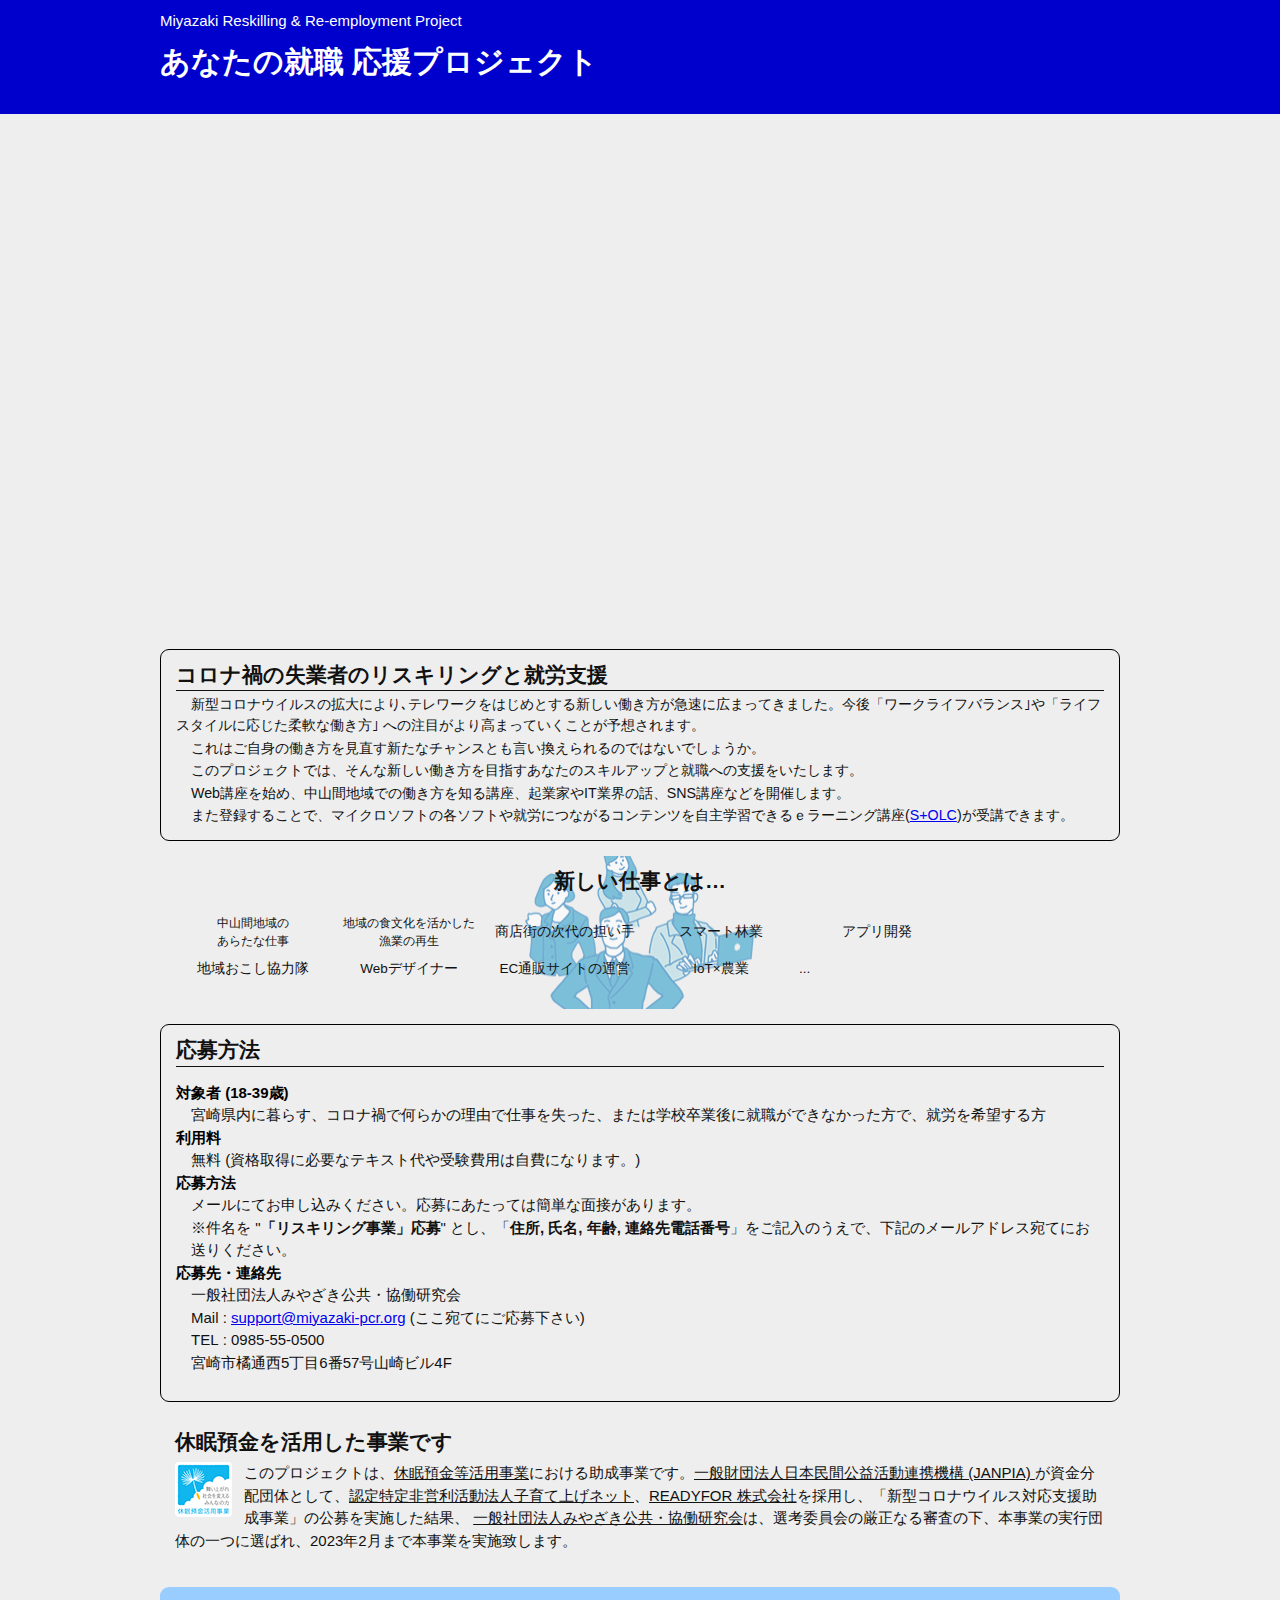
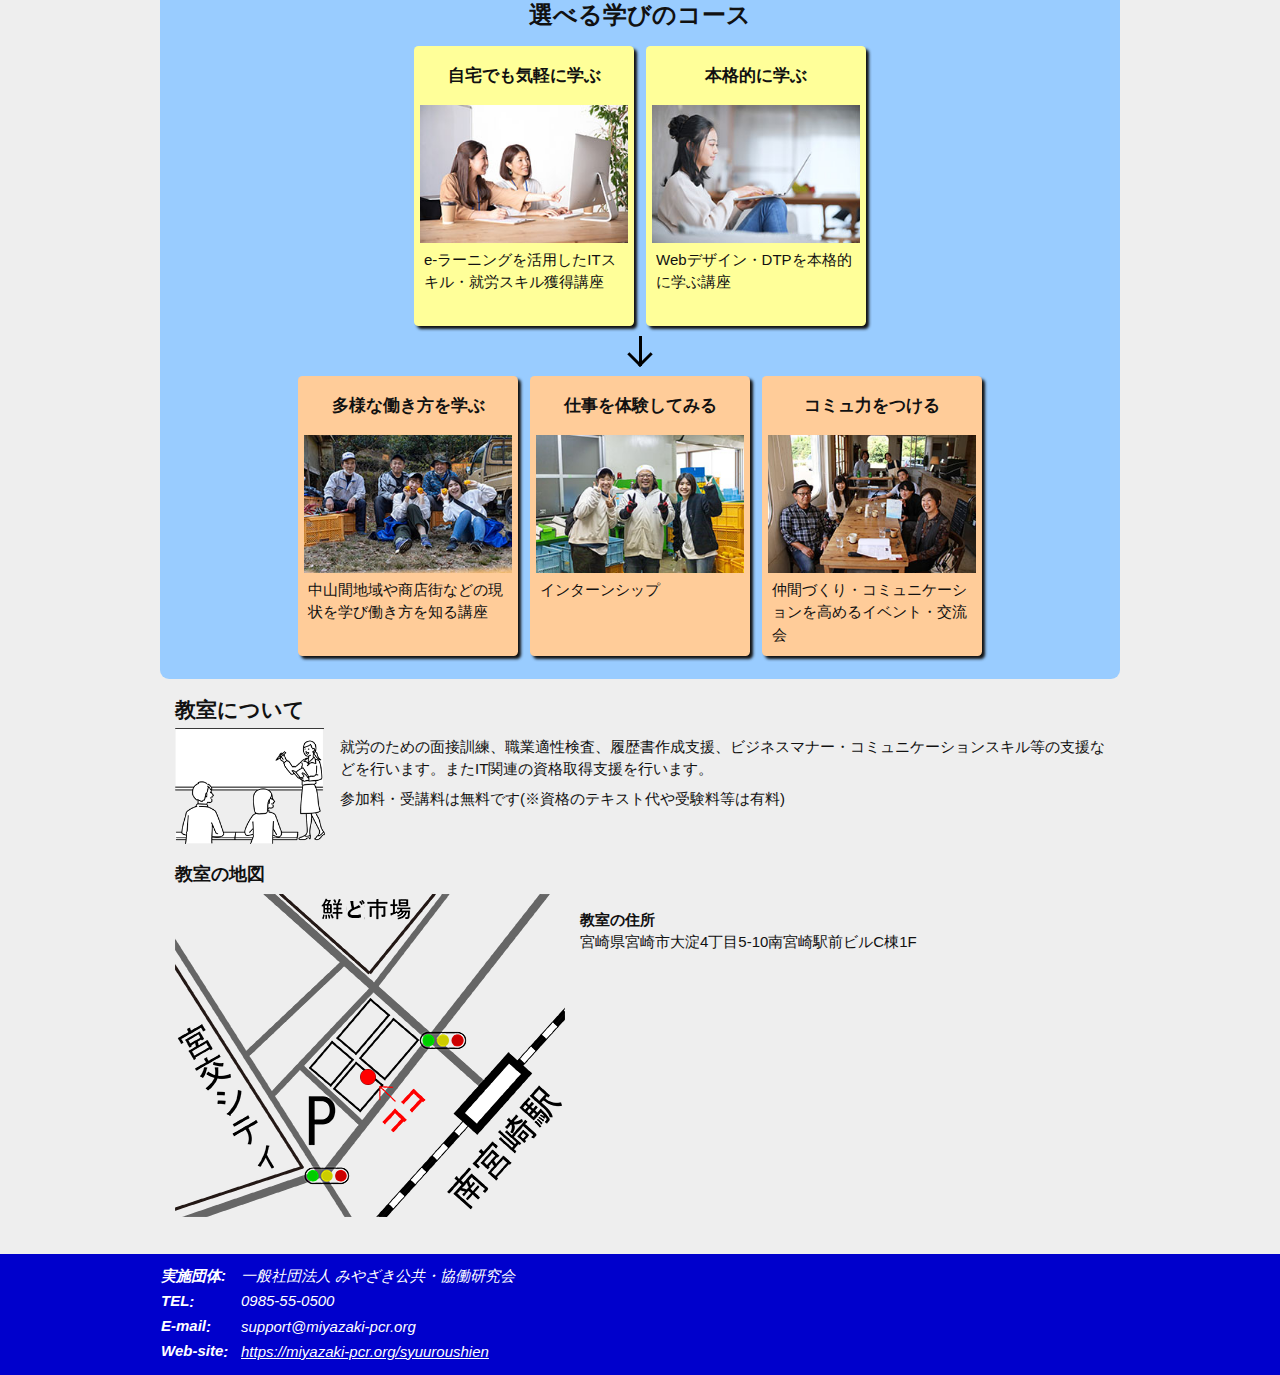
==== index.html @ bc00bdef "map.png is changed, a little." ====
<!DOCTYPE html>
<html lang="ja">
<head>
  <meta charset="UTF-8">
  <meta http-equiv="X-UA-Compatible" content="IE=edge">
  <meta name="viewport" content="width=device-width, initial-scale=1.0">
  <title>あなたの就職&nbsp;応援プロジェクト</title>
  <!-- Webpack でバンドルする時は、次の二行(cssとjsを読む処理)を消して処理にかけること -->
  <link rel="stylesheet" href="styles/index.css">
  <script src="scripts/index.js"></script>
</head>

<body id="body">

  <!-- 1.0 Header -->
  <header>
    <!-- header-inner-container ここから↓ -->
    <div class="header-inner-container">

      <!-- logo-title -->
      <div class="logo-title">
        <div class="logo-title__pre-head">Miyazaki&nbsp;Reskilling&nbsp;&&nbsp;Re-employment&nbsp;Project</div>
        <h1 class="logo-title__prime-head">あなたの<span>就職&nbsp;応援</span>プロジェクト</h1>
      </div>

      <!-- navigator -->
      <!-- <nav>
        <div class="nav-container ">
          <ul class="nav-container__list">
            <li><a class="nav-container__item" href="./index.html">Top&nbsp;Page</a></li>
          </ul>
        </div>
      </nav> -->

    </div>
    <!-- header-inner-container ここまで↑ -->
  </header>

<!-- 3.0 Main -->
<main>
  <div class="main-inner-container">

    <!-- メインビジュアル -->
    <div class="main-visual">
      <div class="main-visual__anime">
      </div>
    </div>
  
    <!-- 3.1 Introduction (前口上セクション) -->
    <section class="introduction main-section main-bordered-section">
      <h2 class="introduction__head main-section__head main-section__head--under-bordered">コロナ禍の失業者のリスキリングと就労支援</h2>
      <p class="introduction__paragraph">新型コロナウイルスの拡大により､テレワークをはじめとする新しい働き方が急速に広まってきました。今後「ワークライフバランス｣や「ライフスタイルに応じた柔軟な働き方｣ への注目がより高まっていくことが予想されます。</p>
      <p class="introduction__paragraph">これはご自身の働き方を見直す新たなチャンスとも言い換えられるのではないでしょうか。</p>
      <p class="introduction__paragraph">このプロジェクトでは、そんな新しい働き方を目指すあなたのスキルアップと就職への支援をいたします。</p>
      <p class="introduction__paragraph">Web講座を始め、中山間地域での働き方を知る講座、起業家やIT業界の話、SNS講座などを開催します。</p>
      <p class="introduction__paragraph">また登録することで、マイクロソフトの各ソフトや就労につながるコンテンツを自主学習できるｅラーニング講座(<a href="https://solc.online/" alt="SOLC">S+OLC</a>)が受講できます。</p>
    </section>

    <!-- 3.2 Job-example (例示セクション) -->
    <section class="job-example main-section">
      <h2 class="job-example__head main-section__head">新しい仕事とは…</h2>
      <ul class="job-example__list">
        <li class="job-example__item job-example__item__many-character">中山間地域の<br>あらたな仕事</li>
        <li class="job-example__item job-example__item__many-character">地域の食文化を活かした<br>漁業の再生</li>
        <li class="job-example__item">商店街の次代の担い手</li>
        <li class="job-example__item">スマート林業</li>
        <li class="job-example__item">アプリ開発</li>
        <li class="job-example__item">地域おこし協力隊</li>
        <li class="job-example__item">Webデザイナー</li>
        <li class="job-example__item">EC通販サイトの運営</li>
        <li class="job-example__item">IoT&times;農業</li>
        <li>...</li>
      </ul>
    </section>

    <!-- 3.3 Application (応募セクション) -->
    <section class="application-info main-section main-bordered-section">
      <h2 class="application-info__head main-section__head main-section__head--under-bordered">応募方法</h2>
      <dl class="application-info__list">
        <div class="application-info__item-set">
          <dt class="application-info__list-head">対象者&nbsp;(18-39歳)</dt>
          <dd class="application-info__list-data">
            <p>宮崎県内に暮らす、コロナ禍で何らかの理由で仕事を失った、または学校卒業後に就職ができなかった方で、就労を希望する方</p>
          </dd>
        </div>
        <div class="application-info__item-set">
          <dt class="application-info__list-head">利用料</dt>
          <dd class="application-info__list-data">
            <p>無料&nbsp;(資格取得に必要なテキスト代や受験費用は自費になります。)</p>
          </dd>
        </div>
        <div class="application-info__item-set">
          <dt class="application-info__list-head">応募方法</dt>
          <dd class="application-info__list-data">
            <p>
              メールにてお申し込みください。応募にあたっては簡単な面接があります。<br>
              ※件名を&nbsp;&quot;<strong>「リスキリング事業」応募</strong>&quot;&nbsp;とし、「<strong>住所, 氏名, 年齢, 連絡先電話番号</strong>」をご記入のうえで、下記のメールアドレス宛てにお送りください。
            </p>
          </dd>
        </div>
        <div class="application-info__item-set">
          <dt class="application-info__list-head">応募先・連絡先</dt>
          <dd class="application-info__list-data">
            <p>一般社団法人みやざき公共・協働研究会</p>
            <p>Mail&nbsp;:&nbsp;<a href="mailto:support@miyazaki-pcr.org?subject=「リスキリング事業」応募&amp;body=住所%0d%0a%0d%0a氏名%0d%0a%0d%0a年齢%0d%0a%0d%0a連絡先電話番号%0d%0a">support@miyazaki-pcr.org</a>&nbsp;(ここ宛てにご応募下さい)</p>
            <p>TEL&nbsp;:&nbsp;0985-55-0500</p>
            <p>宮崎市橘通西5丁目6番57号山崎ビル4F</p>
          </dd>
        </div>
      </dl>
    </section>

    <!-- 休眠預金等活用事業である -->
    <section class="sponser main-section">
      <h2 class="sponser__head main-section__head">休眠預金を活用した事業です</h2>
      <div class="sponser__kyumin-logo-wrap">
        <a class="sponser__kyumin-anchor" href="https://kyuminyokin.info/">
          <img class="sponser__kyumin-logo" src="images/common/kyumin-logo.png" alt="休眠預金等活用事業">
        </a>
      </div>
      <p class="sponser__description">
        このプロジェクトは、<a class="plain-text-like-anchor" href="https://kyuminyokin.info/">休眠預金等活用事業</a>における助成事業です。<a class="plain-text-like-anchor" href="https://www.janpia.or.jp/">一般財団法人日本民間公益活動連携機構&nbsp;(JANPIA)&nbsp;</a>が資金分配団体として、<a class="plain-text-like-anchor" href="https://www.sodateage.net/">認定特定非営利活動法人子育て上げネット</a>、<a class="plain-text-like-anchor" href="https://readyfor.jp/">READYFOR&nbsp;株式会社</a>を採用し、「新型コロナウイルス対応支援助成事業」の公募を実施した結果、 <a class="plain-text-like-anchor" href="https://miyazaki-pcr.org/">一般社団法人みやざき公共・協働研究会</a>は、選考委員会の厳正なる審査の下、本事業の実行団体の一つに選ばれ、2023年2月まで本事業を実施致します。
      </p>
    </section>

    <!-- コースのカードを並べるセクション -->
    <section class="cource-list main-section main-bordered-section">
      <h2 class="main-section__head cource-list__head">選べる学びのコース</h2>

      <!-- 全体 -->
      <div class="card-list">

        <!-- 上段 -->
        <div class="card-list__upper">

          <!-- E-ラーニング -->
          <div class="card-list__card card-design card-design--color1">
            <h3 class="card-design__head">自宅でも気軽に学ぶ</h3>
            <div class="card-design__image-box">
                <img class="card-design__image" src="images/cards/reskill01.jpg" alt="">
            </div>
            <p class="card-design__description">
              e-ラーニングを活用したITスキル・就労スキル獲得講座
            </p>
          </div>

          <!-- ウェブデザイン -->
          <div class="card-list__card card-design card-design--color1">
            <h3 class="card-design__head">本格的に学ぶ</h3>
            <div class="card-design__image-box">
              <img class="card-design__image" src="images/cards/reskill02.jpg" alt="">
            </div>
            <p class="card-design__description">
              Webデザイン・DTPを本格的に学ぶ講座
            </p>
          </div>

        </div>
        <!-- 上段終了 -->

        <!-- 中段 -->
        <div class="card-list__middle arrow-container">
          <div class="downward-arrow"></div>
        </div>
        <!-- 中段終了 -->
        
        <!-- 下段 -->
        <div class="card-list__bottom">

          <!-- 中山間地域 -->
          <div class="card-list__card card-design card-design--color2">
            <h3 class="card-design__head">多様な働き方を学ぶ</h3>
            <div class="card-design__image-box">
              <img class="card-design__image" src="images/cards/job01.jpg" alt="">
            </div>
            <p class="card-design__description">
              中山間地域や商店街などの現状を学び働き方を知る講座
            </p>
          </div>

          <!-- インターンシップ -->
          <div class="card-list__card card-design card-design--color2">
            <h3 class="card-design__head">仕事を体験してみる</h3>
            <div class="card-design__image-box">
              <img class="card-design__image" src="images/cards/job02.jpg" alt="">
            </div>
            <p class="card-design__description">
              インターンシップ
            </p>
          </div>

          <!-- 交流会 -->
          <div class="card-list__card card-design card-design--color2">
            <h3 class="card-design__head">コミュ力をつける</h3>
            <div class="card-design__image-box">
              <img class="card-design__image" src="images/cards/job03.jpg" alt="">
            </div>
            <p class="card-design__description">
              仲間づくり・コミュニケーションを高めるイベント・交流会
            </p>
          </div>

        </div>
        <!-- 下段終了 -->

      </div>


    </section>

    <!-- school (学校セクション) -->
    <section class="school-infromation main-section">
      <h2 class="school-infromation__head main-section__head">教室について</h2>
      <div class="school-infromation__description school-description">
        <div>
          <img class="school-description__img" src="images/common/lesson.png" alt="">
        </div>
        <div>
          <p class="school-description__paragraph">就労のための面接訓練、職業適性検査、履歴書作成支援、ビジネスマナー・コミュニケーションスキル等の支援などを行います。またIT関連の資格取得支援を行います。</p>
          <p class="school-description__paragraph">参加料・受講料は無料です(※資格のテキスト代や受験料等は有料)</p>
        </div>
      </div>
      <div class="school-infromation__map school-map">
        <h3 class="school-map__head">教室の地図</h3>
        <div class="school-map__img-wrap">
          <img class="school-map__img" src="images/common/map.png" alt="宮崎県宮崎市大淀4丁目5-10南宮崎駅前ビルC棟1F">
          <dl class="scholl-address-list">
            <dt>教室の住所</dt>
            <dd class="school-map__data-item">宮崎県宮崎市大淀4丁目5-10南宮崎駅前ビルC棟1F</dd>
            <!-- <dt>教室の電話</dt>
            <dd class="school-map__data-item">1234-56-7890</dd> -->
          </dl>
        </div>
      </div>
    </section>
  </div>
</main>

  <!-- 4.0 Footer, 確定 -->
  <footer>
    <div class="footer-inner-container ">
      <!-- <h2 class="footer__head">一般社団法人&nbsp;みやざき公共・協働研究会&nbsp;就労支援事業</h2> -->
      <address class="footer__address">
        <table>
          <tr>
            <th class="address__head">実施団体</th>
            <td class="address__item">一般社団法人&nbsp;みやざき公共・協働研究会</td>
          </tr>
          <tr>
            <th class="address__head">TEL</th>
            <td class="address__item">0985-55-0500</td>
            <!-- 090-7448-4160 -->
          </tr>
          <tr>
            <th class="address__head">E-mail</th>
            <td class="address__item">support@miyazaki-pcr.org</td>
          </tr>
          <tr>
            <th class="address__head">Web-site</th>
            <td class="address__item"><a href="https://www.miyazaki-pcr.org/syuuroushien">https://miyazaki-pcr.org/syuuroushien</a></td>
          </tr>
        </table>
      </address>
    </div>
  </footer>

</body>
</html>
---- styles/index.css ----
@import url(common/reset.css);
@import url(960px/base960.css);
@import url(520px/base520.css);
@import url(960px/layout960.css);
@import url(768px/layout768.css);
@import url(520px/layout520.css);
@import url(common/module.css);
@import url(common/color.css);
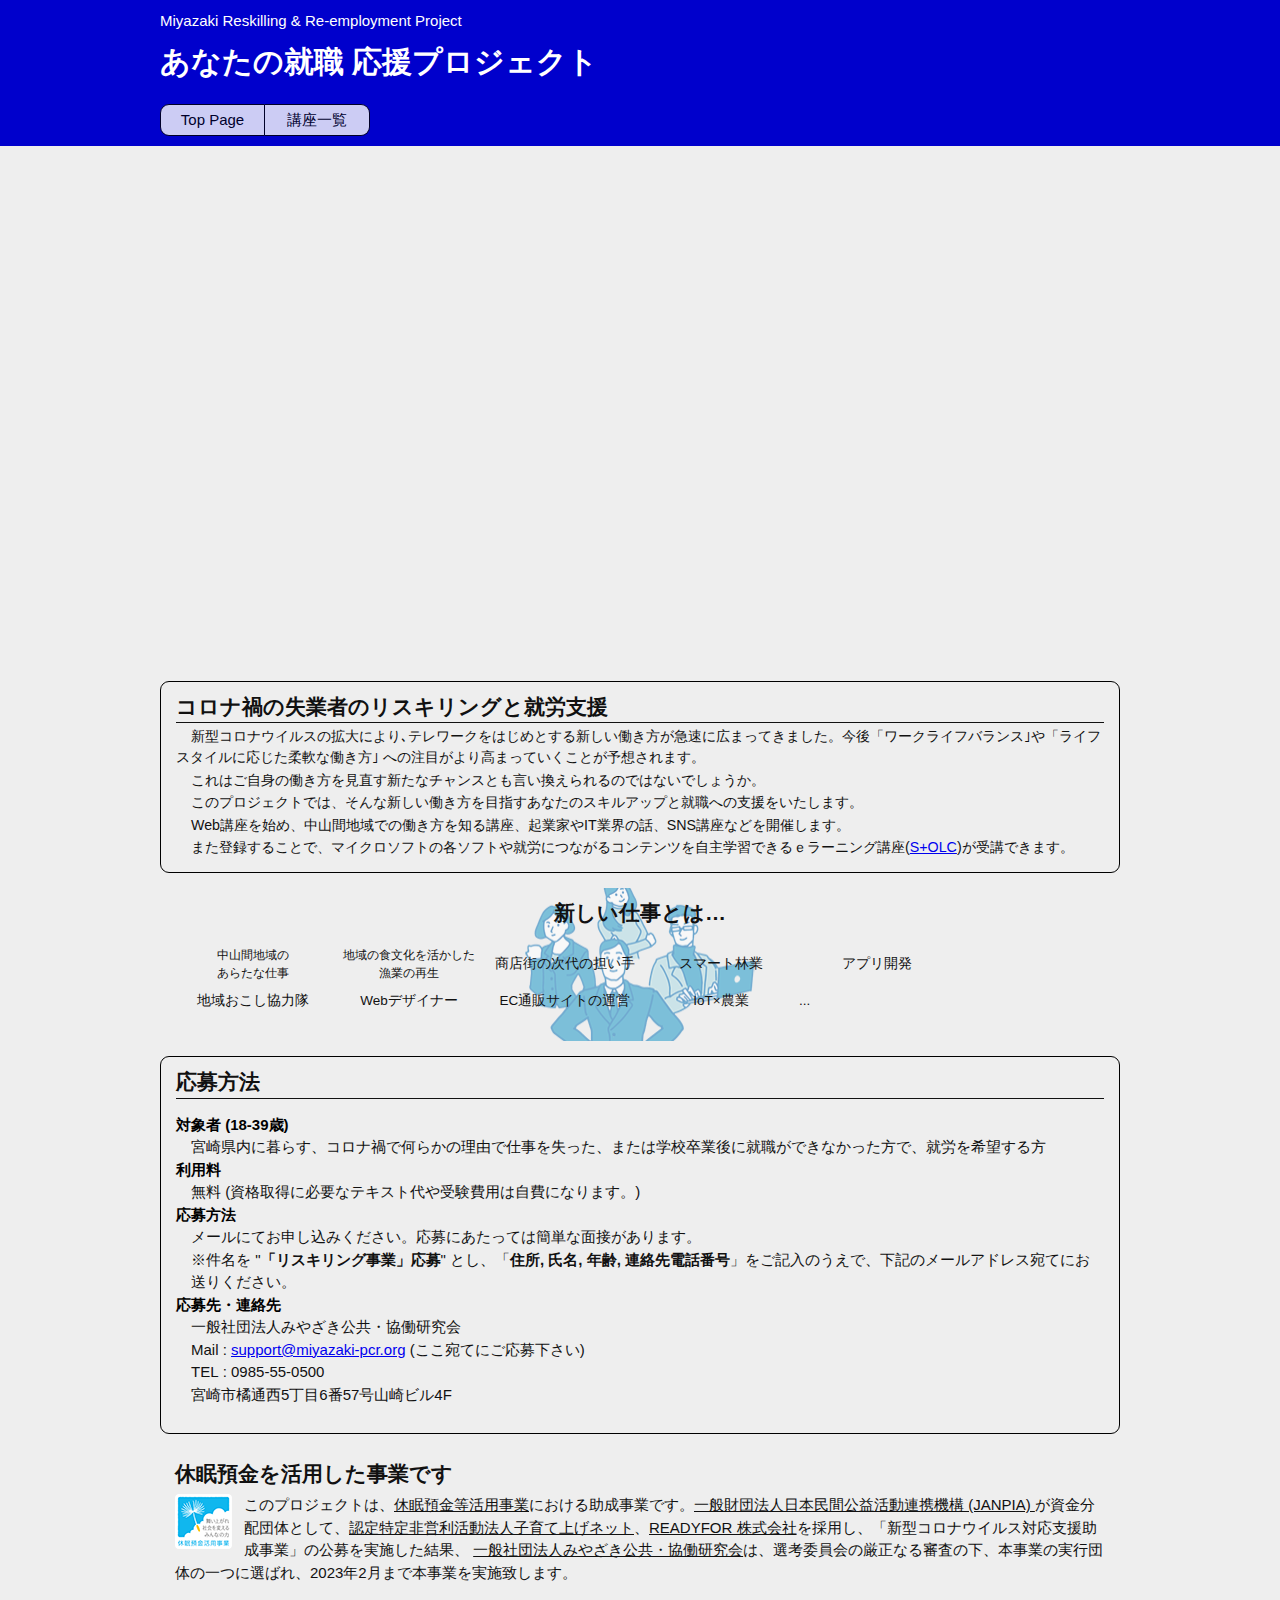
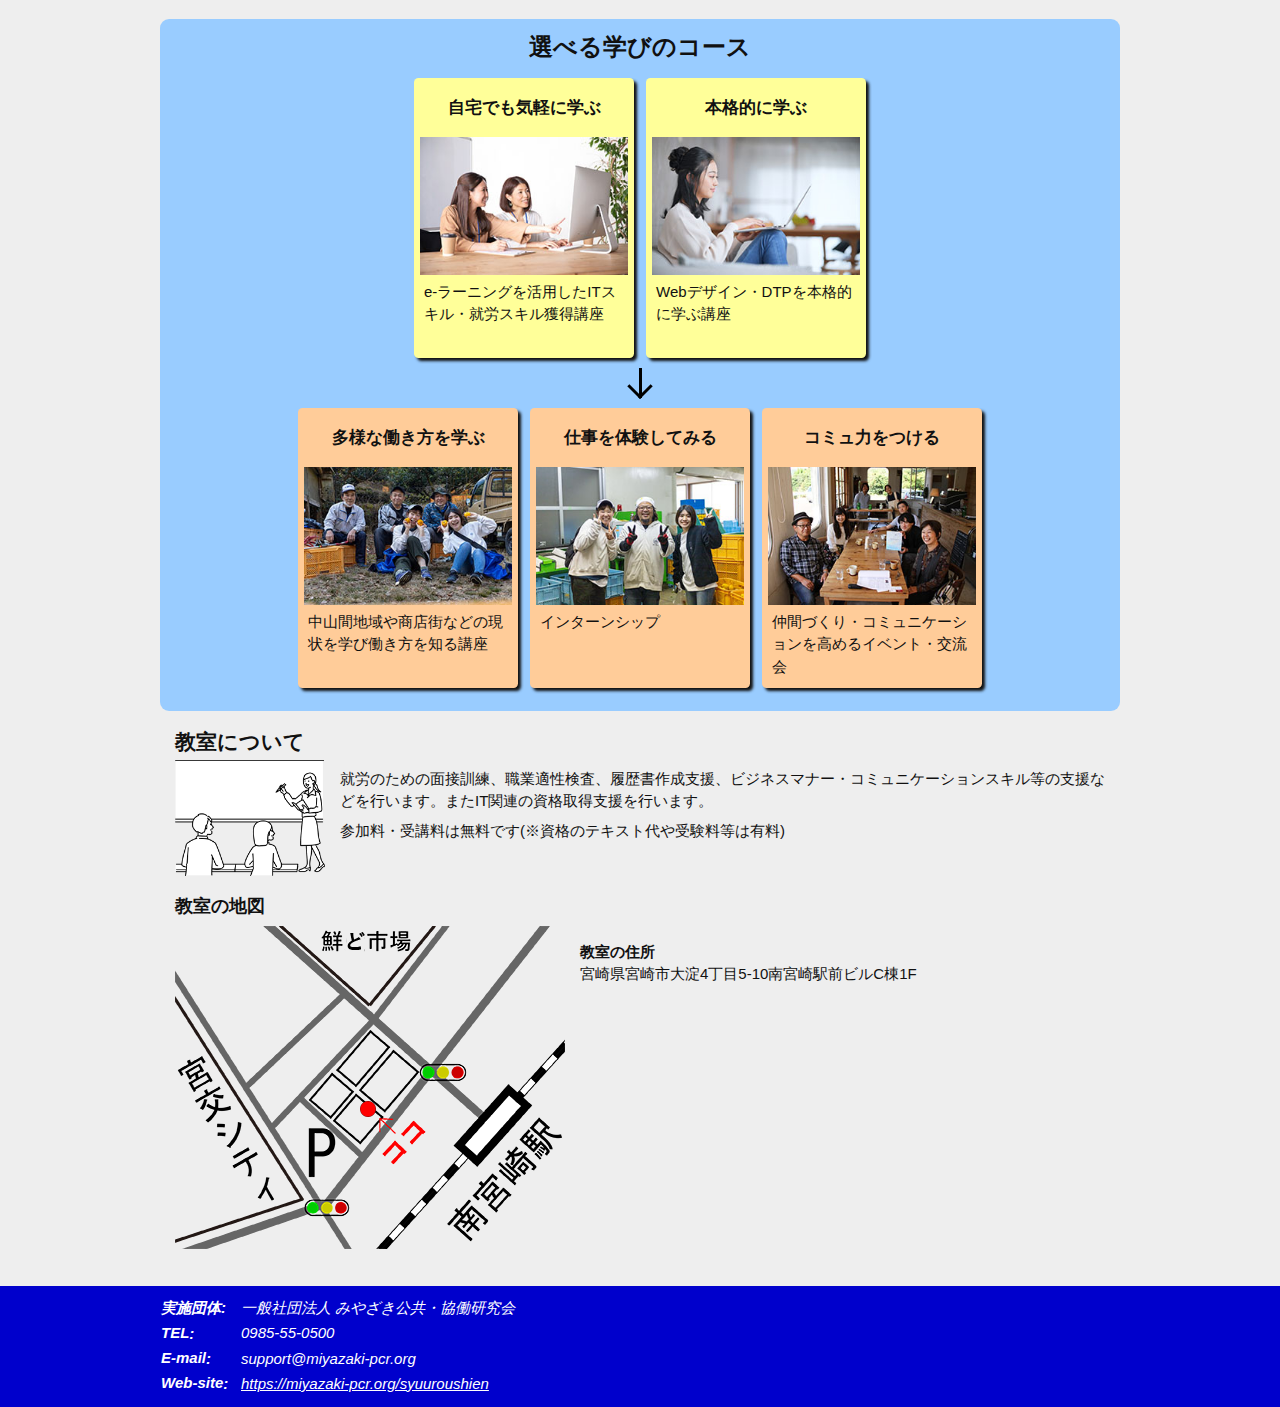
==== commit a5d5c1be: "making page 2 is end." ====
--- a/index.html
+++ b/index.html
@@ -24,13 +24,14 @@
       </div>
 
       <!-- navigator -->
-      <!-- <nav>
+      <nav>
         <div class="nav-container ">
           <ul class="nav-container__list">
-            <li><a class="nav-container__item" href="./index.html">Top&nbsp;Page</a></li>
+            <li class="nav-container__item"><a class="nav-container__item-anchor" href="index.html">Top&nbsp;Page</a></li>
+            <li class="nav-container__item"><a class="nav-container__item-anchor" href="course-list.html">講座一覧</a></li>
           </ul>
         </div>
-      </nav> -->
+      </nav>
 
     </div>
     <!-- header-inner-container ここまで↑ -->
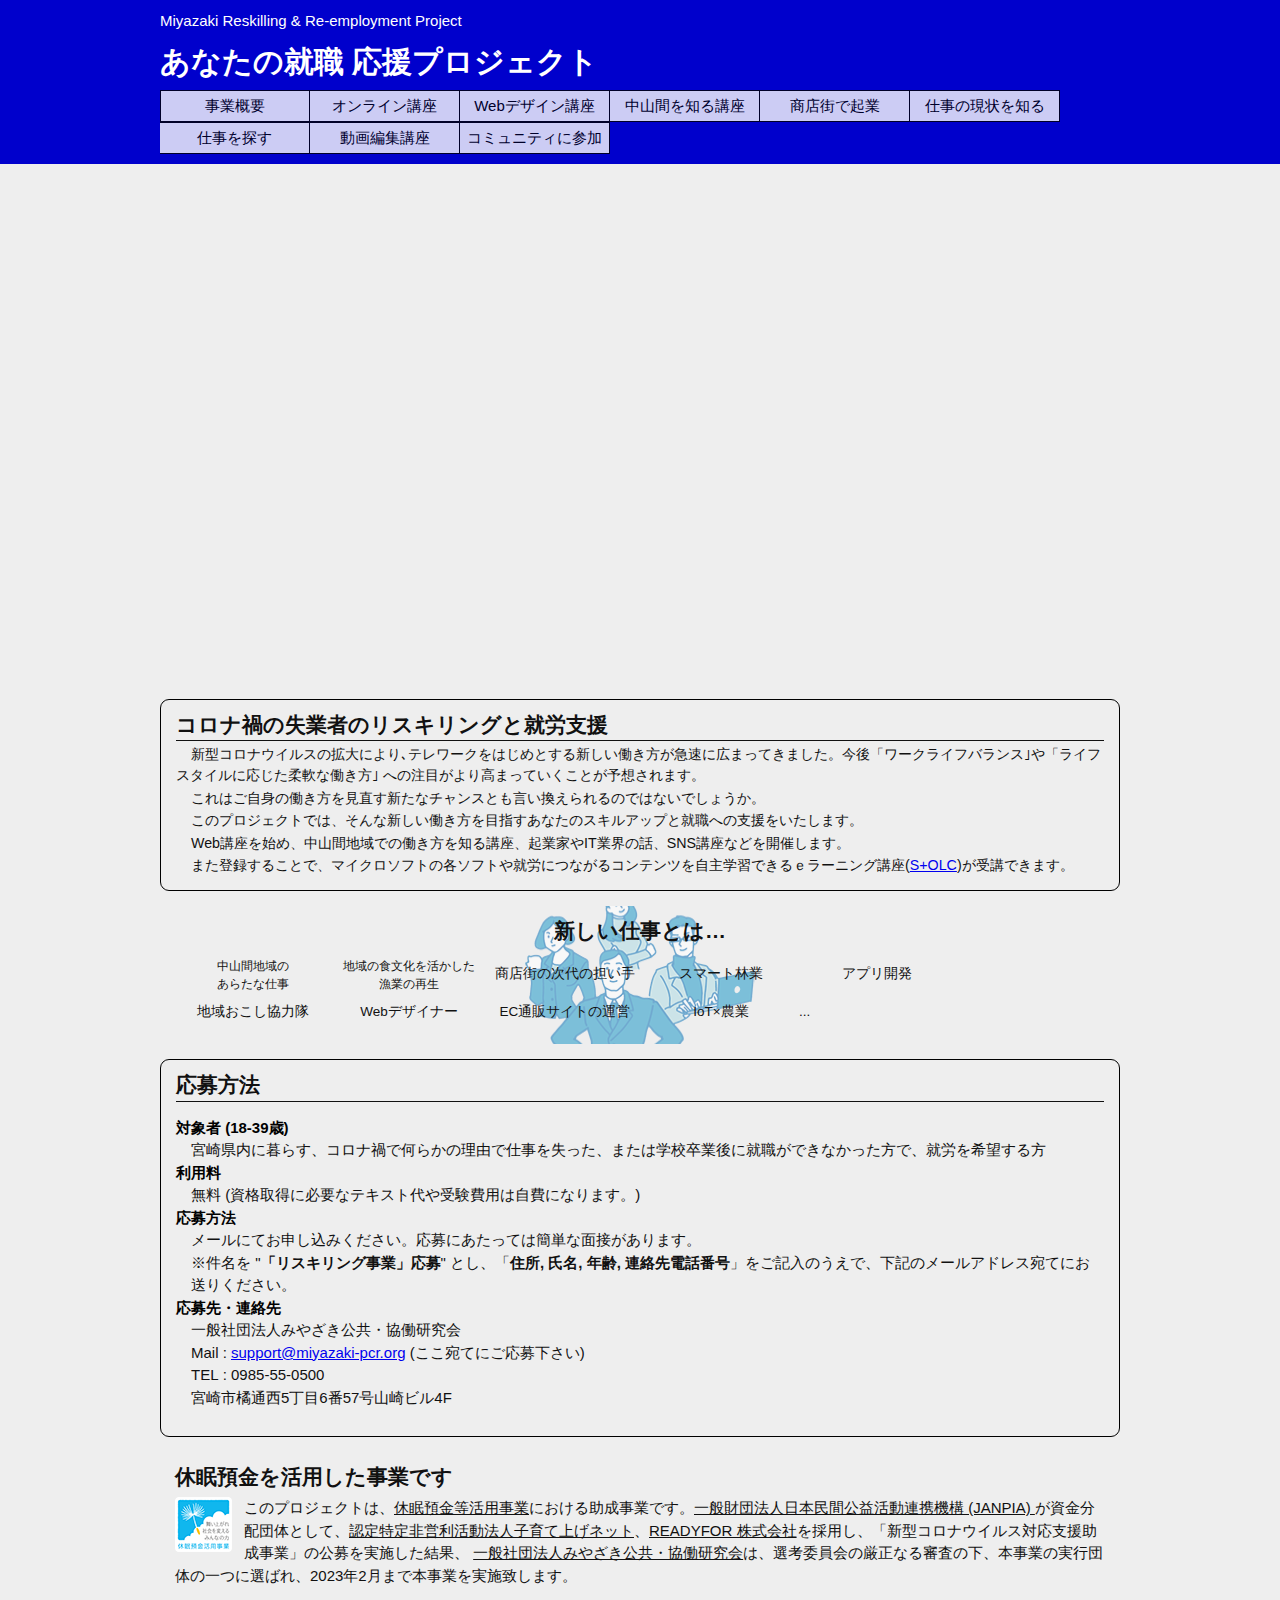
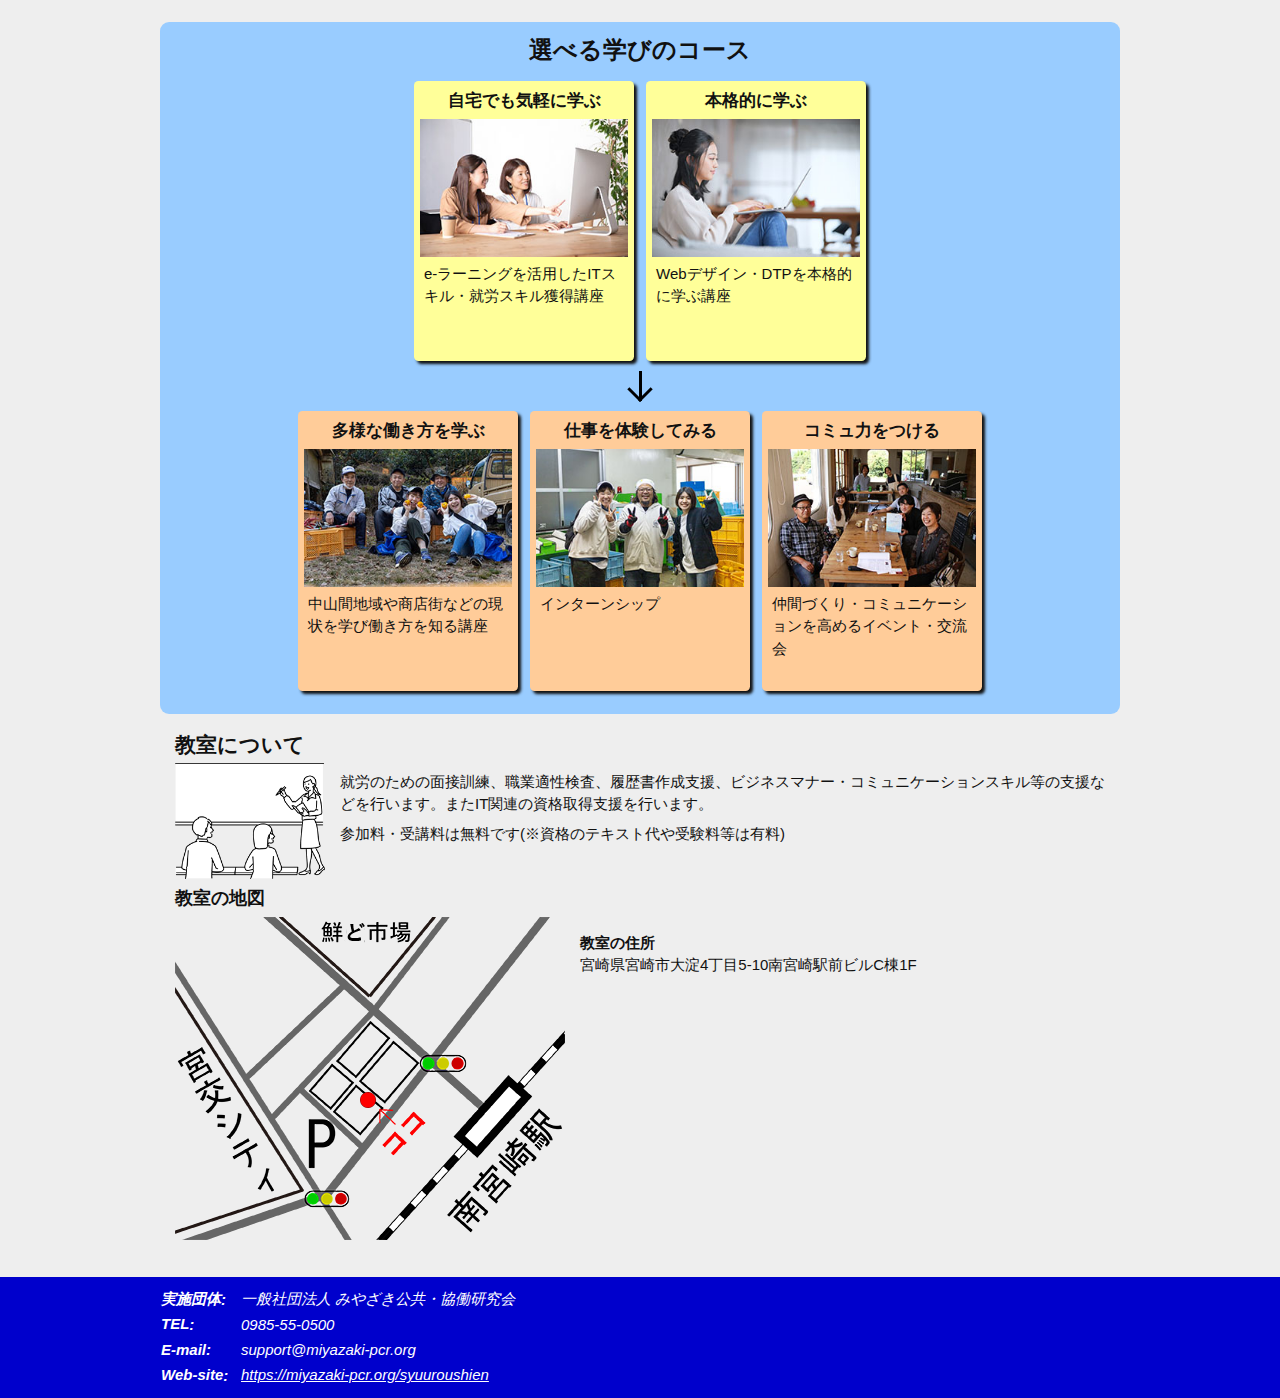
==== commit 878d09e5: "solc page has done" ====
--- a/index.html
+++ b/index.html
@@ -20,15 +20,40 @@
       <!-- logo-title -->
       <div class="logo-title">
         <div class="logo-title__pre-head">Miyazaki&nbsp;Reskilling&nbsp;&&nbsp;Re-employment&nbsp;Project</div>
-        <h1 class="logo-title__prime-head">あなたの<span>就職&nbsp;応援</span>プロジェクト</h1>
+        <h1 class="logo-title__prime-head"><a class="logo-title__anchor" href="index.html">あなたの<span>就職&nbsp;応援</span>プロジェクト</a></h1>
       </div>
 
       <!-- navigator -->
       <nav>
-        <div class="nav-container ">
+        <div class="nav-container">
           <ul class="nav-container__list">
-            <li class="nav-container__item"><a class="nav-container__item-anchor" href="index.html">Top&nbsp;Page</a></li>
-            <li class="nav-container__item"><a class="nav-container__item-anchor" href="course-list.html">講座一覧</a></li>
+            <li class="nav-container__item">
+              <a class="nav-container__item-anchor" href="index.html">事業概要</a>
+            </li>
+            <li class="nav-container__item">
+              <a class="nav-container__item-anchor" href="online-class.html">オンライン講座</a>
+            </li>
+            <li class="nav-container__item">
+              <a class="nav-container__item-anchor" href="web-design-class.html">Webデザイン講座</a>
+            </li>
+            <li class="nav-container__item">
+              <a class="nav-container__item-anchor" href="mountainous-area.html">中山間を知る講座</a>
+            </li>
+            <li class="nav-container__item">
+              <a class="nav-container__item-anchor" href="starting-business.html">商店街で起業</a>
+            </li>
+            <li class="nav-container__item">
+              <a class="nav-container__item-anchor" href="current-status-of-jobs.html">仕事の現状を知る</a>
+            </li>
+            <li class="nav-container__item">
+              <a class="nav-container__item-anchor" href="searching-jobs.html">仕事を探す</a>
+            </li>
+            <li class="nav-container__item">
+              <a class="nav-container__item-anchor" href="video-editing-class.html">動画編集講座</a>
+            </li>
+            <li class="nav-container__item">
+              <a class="nav-container__item-anchor" href="join-our-comunity.html">コミュニティに参加</a>
+            </li>
           </ul>
         </div>
       </nav>
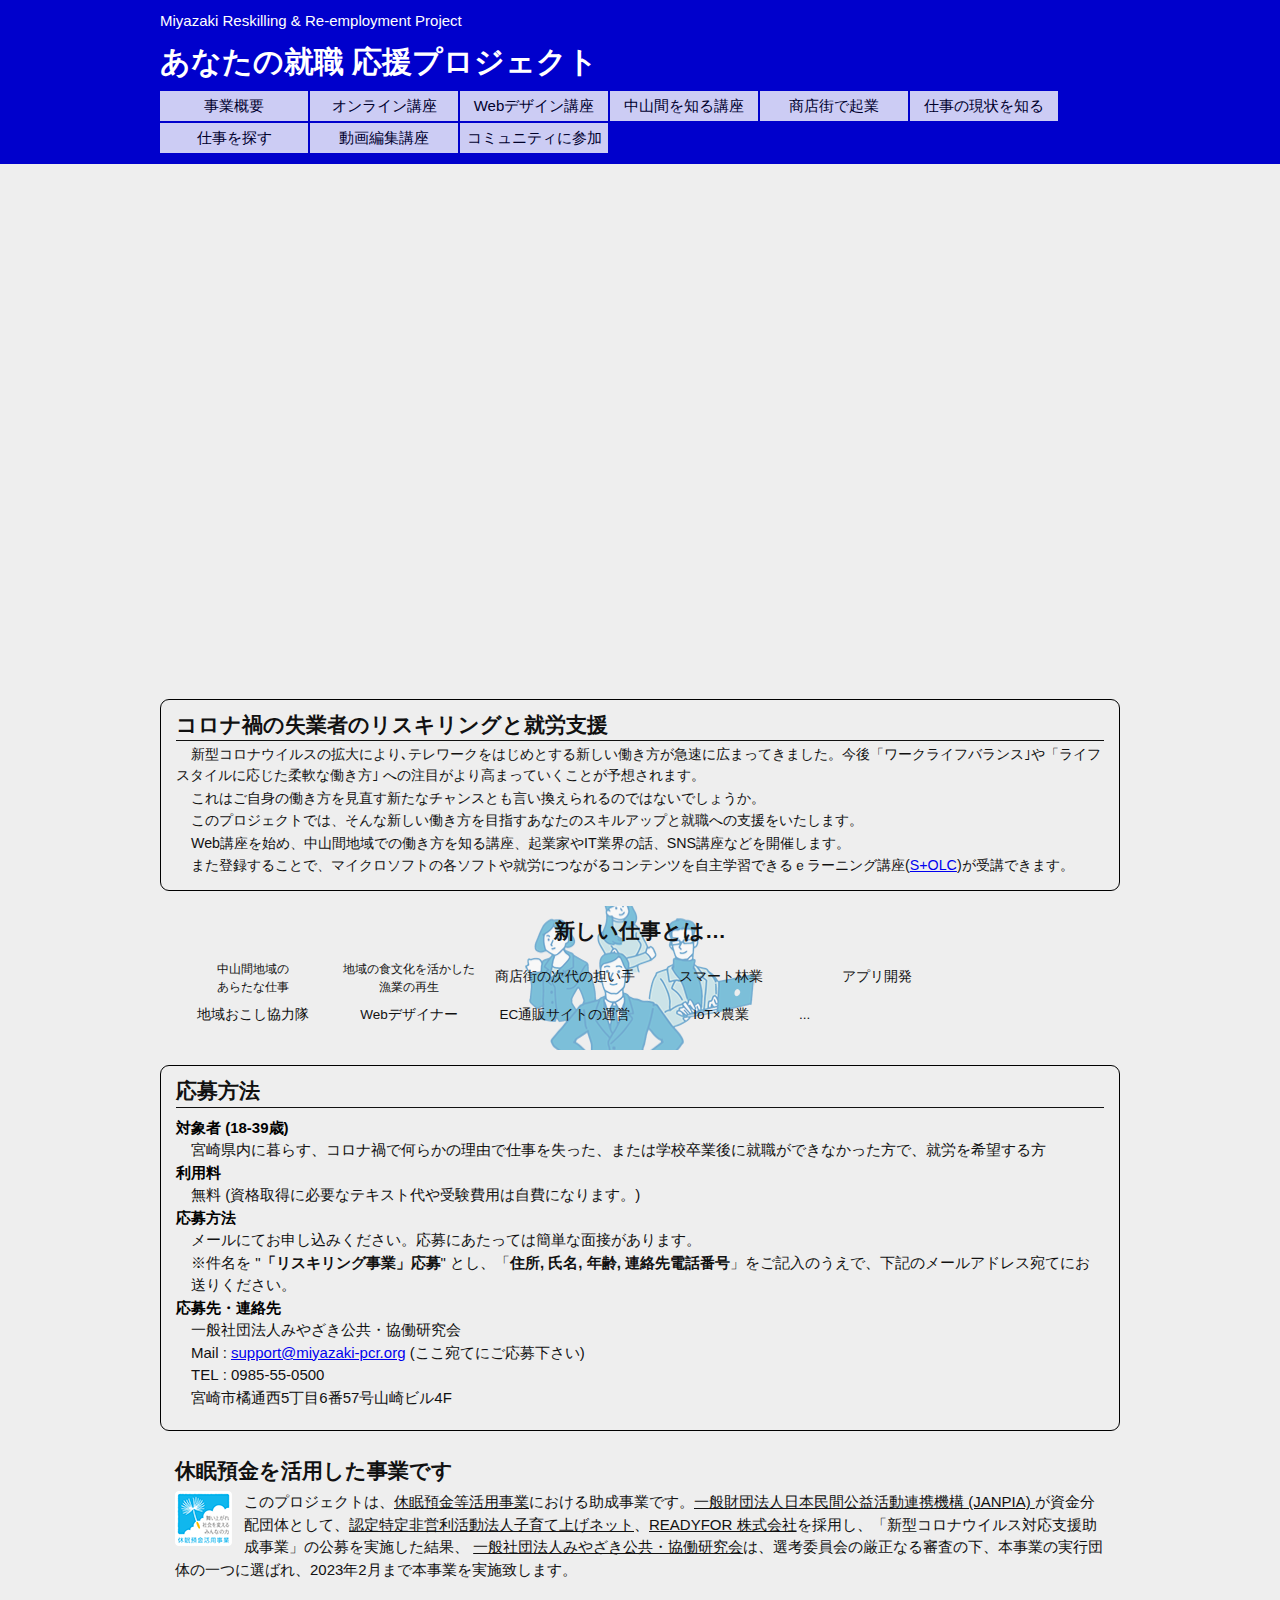
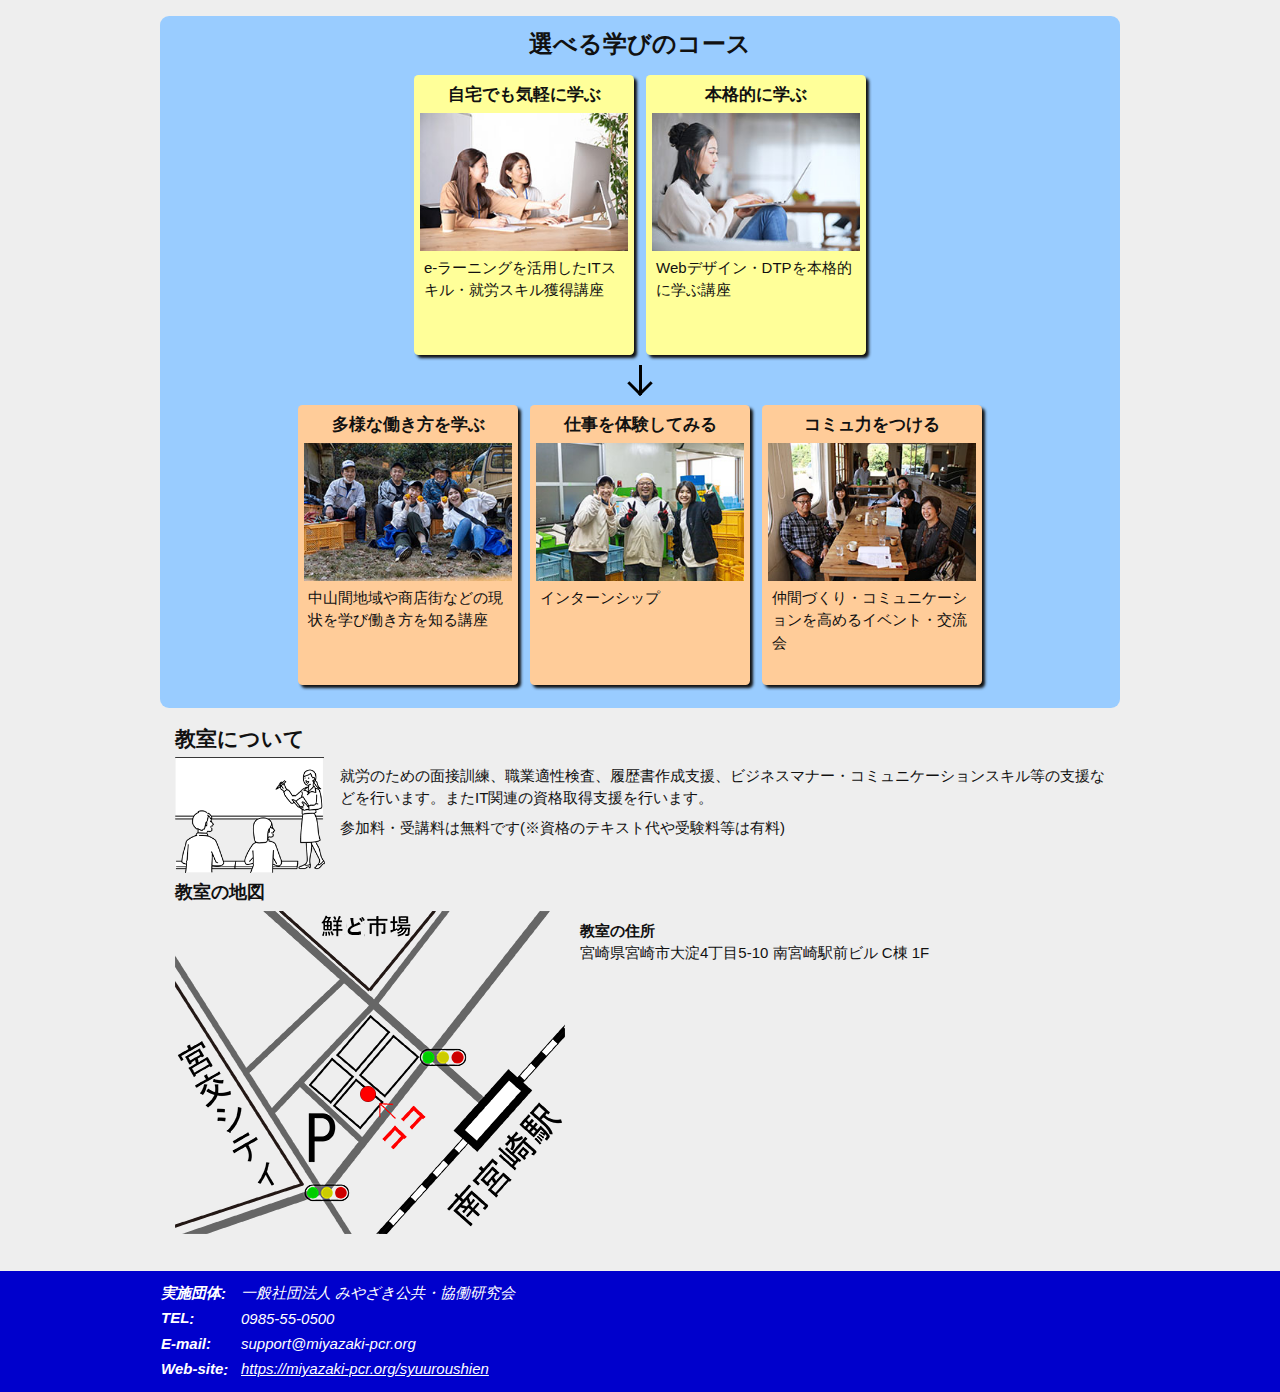
==== commit 48ffc493: "2022-12-18-evening" ====
--- a/index.html
+++ b/index.html
@@ -252,7 +252,7 @@
           <img class="school-map__img" src="images/common/map.png" alt="宮崎県宮崎市大淀4丁目5-10南宮崎駅前ビルC棟1F">
           <dl class="scholl-address-list">
             <dt>教室の住所</dt>
-            <dd class="school-map__data-item">宮崎県宮崎市大淀4丁目5-10南宮崎駅前ビルC棟1F</dd>
+            <dd class="school-map__data-item">宮崎県宮崎市大淀4丁目5-10&nbsp;南宮崎駅前ビル&nbsp;C棟&nbsp;1F</dd>
             <!-- <dt>教室の電話</dt>
             <dd class="school-map__data-item">1234-56-7890</dd> -->
           </dl>
@@ -275,7 +275,6 @@
           <tr>
             <th class="address__head">TEL</th>
             <td class="address__item">0985-55-0500</td>
-            <!-- 090-7448-4160 -->
           </tr>
           <tr>
             <th class="address__head">E-mail</th>
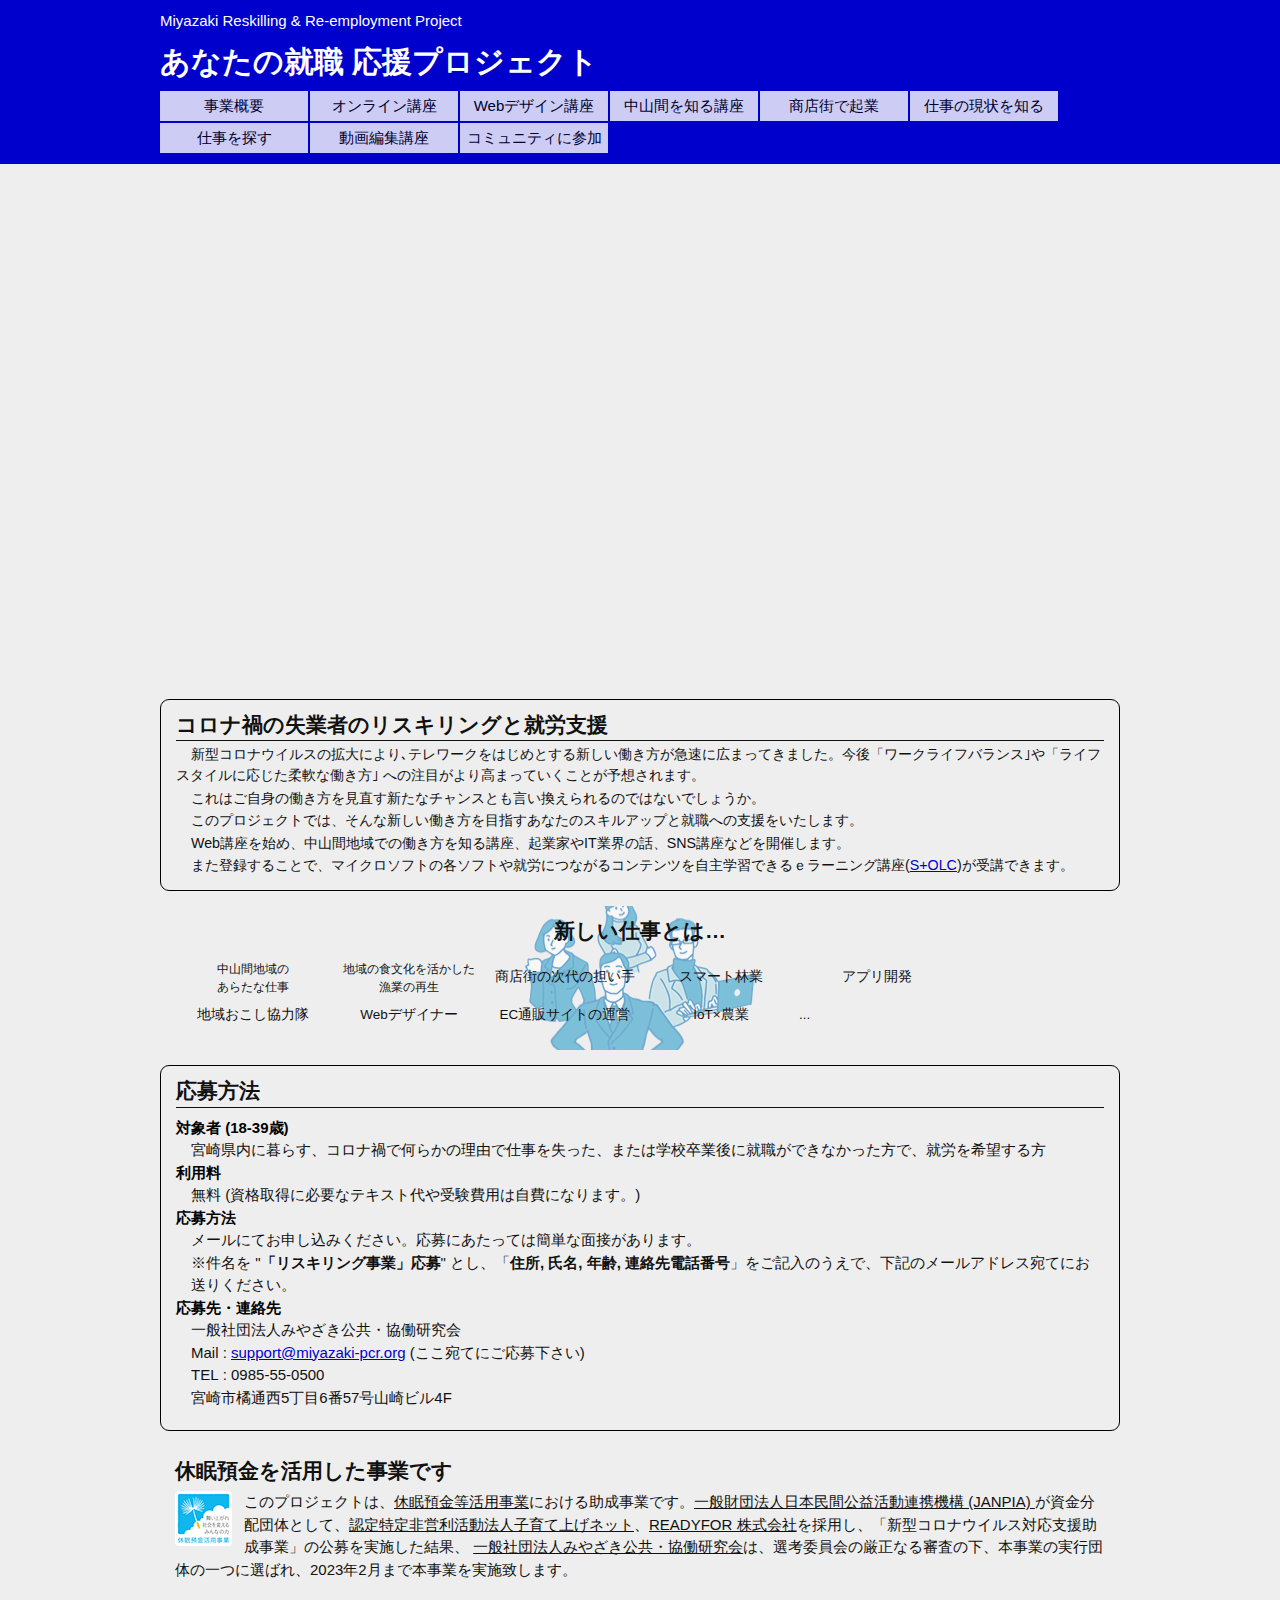
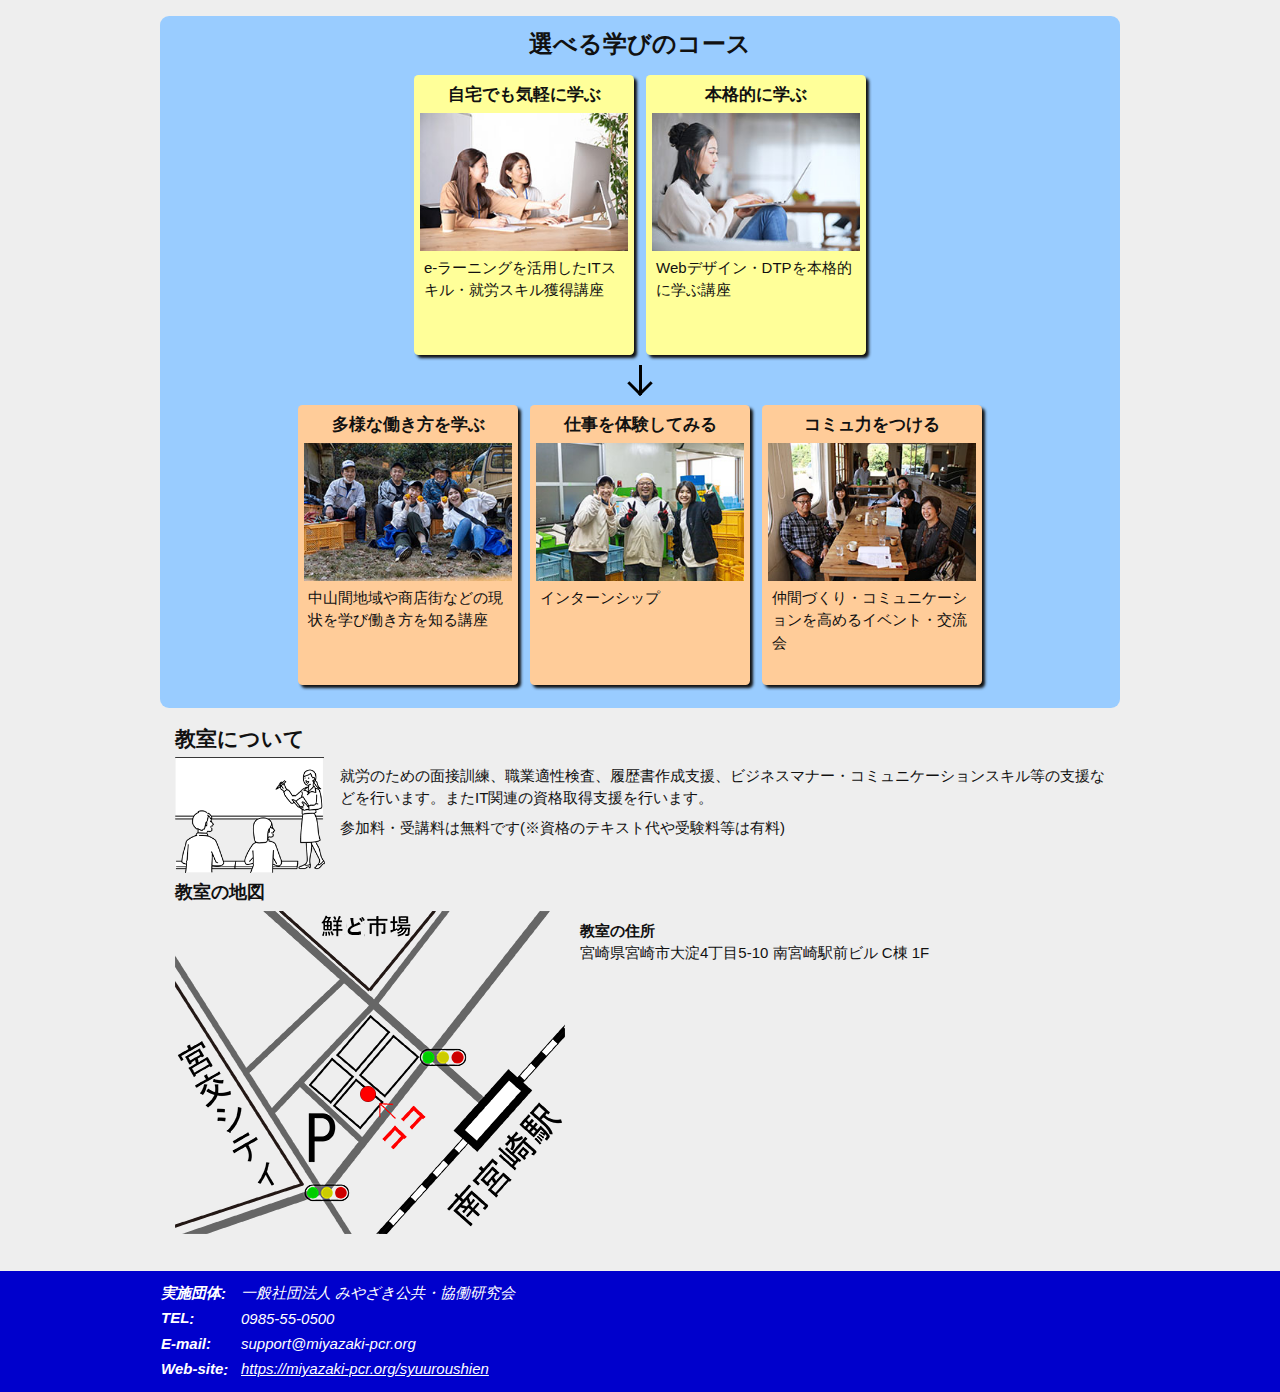
==== commit 53672f10: "starting business page is being maked." ====
--- a/index.html
+++ b/index.html
@@ -5,6 +5,7 @@
   <meta http-equiv="X-UA-Compatible" content="IE=edge">
   <meta name="viewport" content="width=device-width, initial-scale=1.0">
   <title>あなたの就職&nbsp;応援プロジェクト</title>
+  <link rel="icon" href="favicon.ico">
   <!-- Webpack でバンドルする時は、次の二行(cssとjsを読む処理)を消して処理にかけること -->
   <link rel="stylesheet" href="styles/index.css">
   <script src="scripts/index.js"></script>
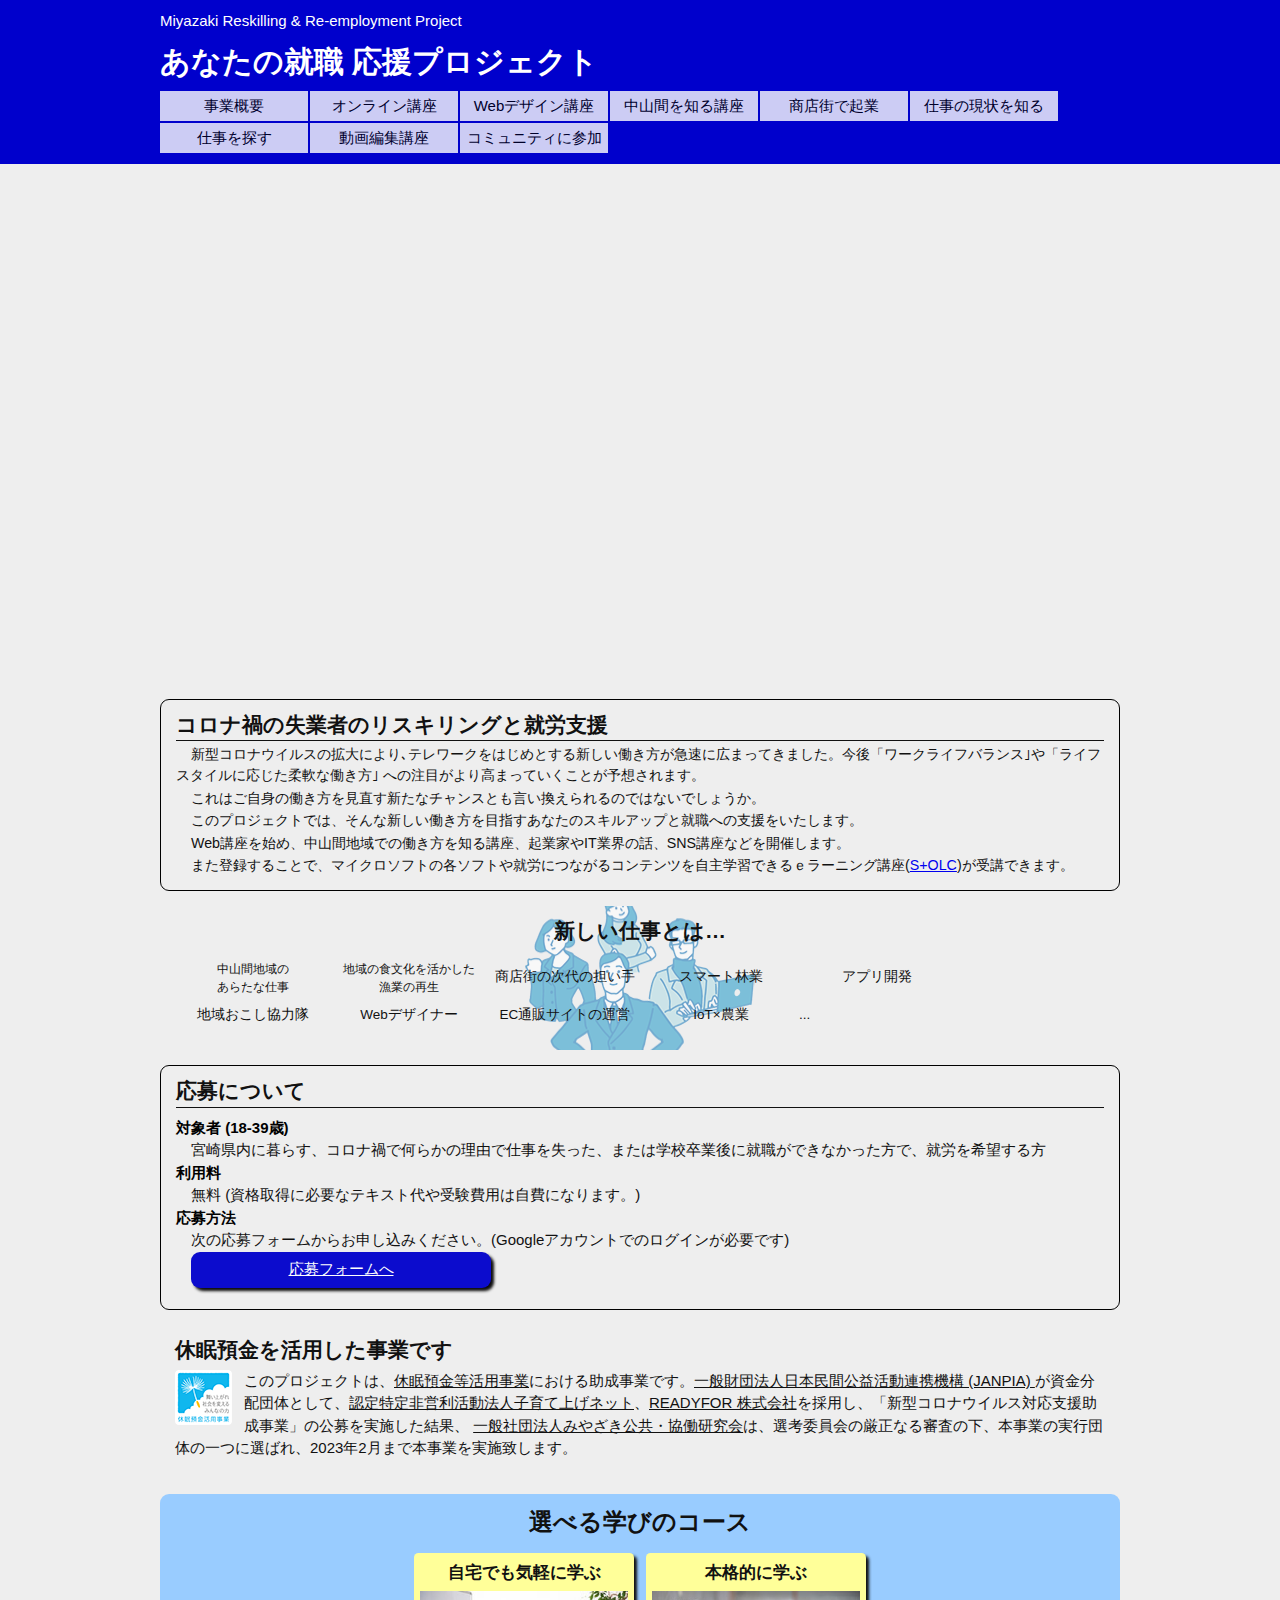
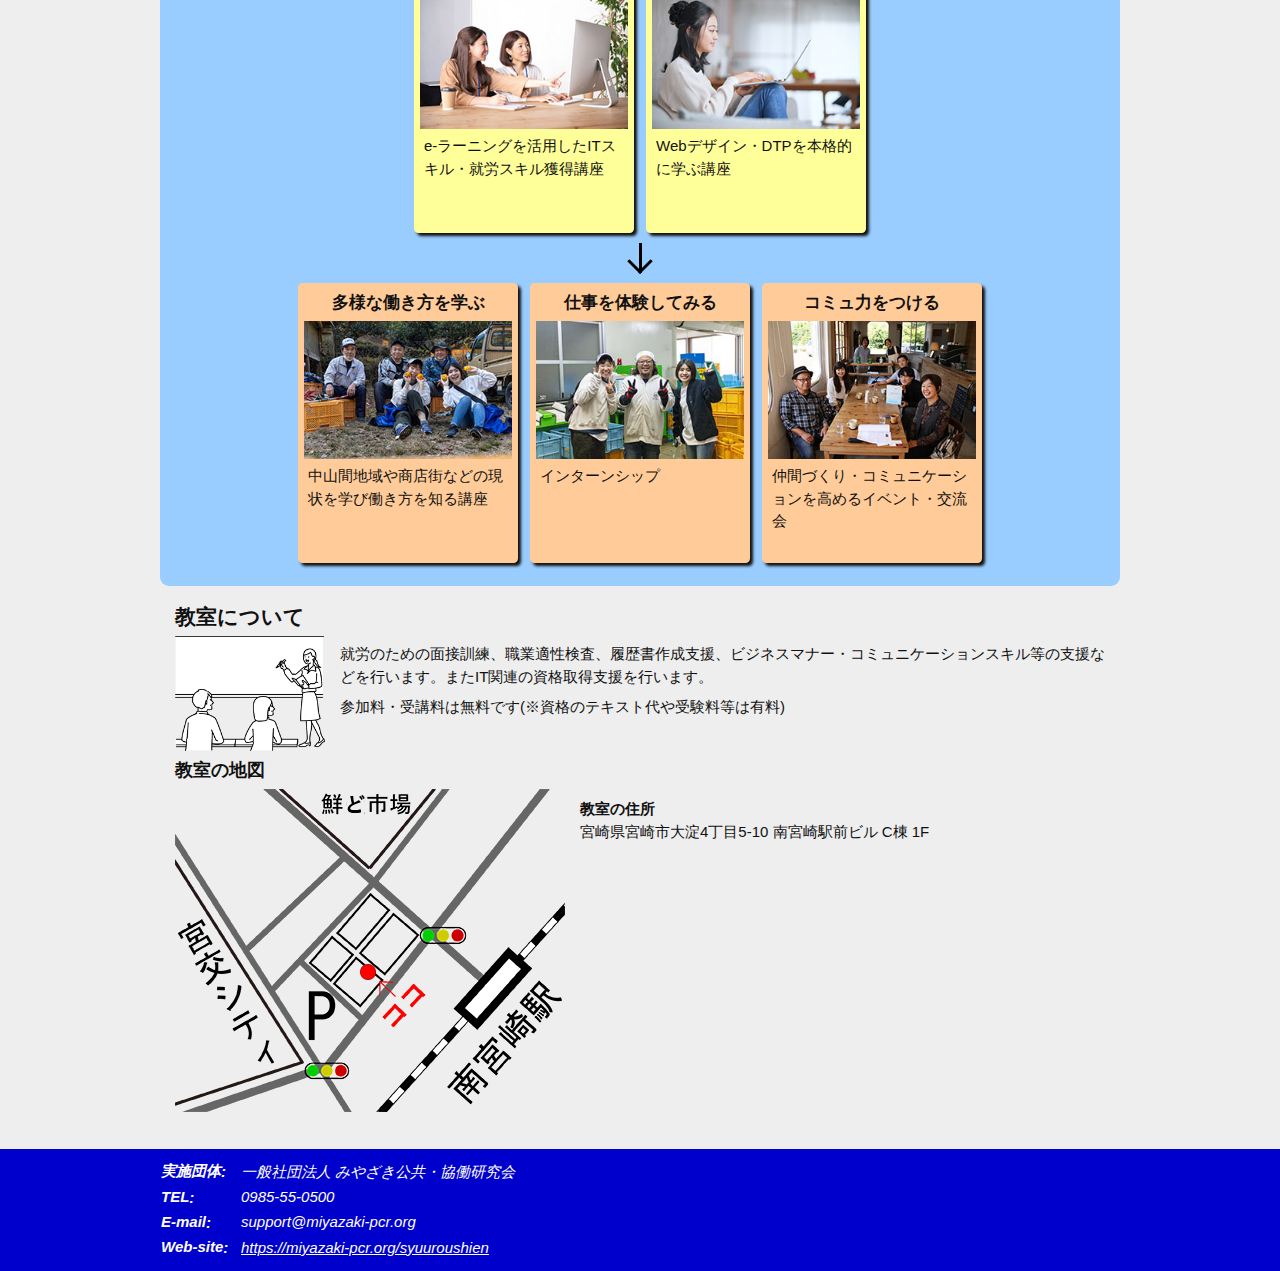
==== commit 05abf971: "almost done" ====
--- a/index.html
+++ b/index.html
@@ -102,7 +102,7 @@
 
     <!-- 3.3 Application (応募セクション) -->
     <section class="application-info main-section main-bordered-section">
-      <h2 class="application-info__head main-section__head main-section__head--under-bordered">応募方法</h2>
+      <h2 class="application-info__head main-section__head main-section__head--under-bordered">応募について</h2>
       <dl class="application-info__list">
         <div class="application-info__item-set">
           <dt class="application-info__list-head">対象者&nbsp;(18-39歳)</dt>
@@ -119,13 +119,22 @@
         <div class="application-info__item-set">
           <dt class="application-info__list-head">応募方法</dt>
           <dd class="application-info__list-data">
+            <p>次の応募フォームからお申し込みください。(Googleアカウントでのログインが必要です)</p>
+            <p class="button-anchor-wrap">
+              <a class="button-anchor-wrap__anchor" href="#">応募フォームへ</a>
+            </p>
+          </dd>
+        </div>
+        <!-- <div class="application-info__item-set">
+          <dt class="application-info__list-head">応募方法</dt>
+          <dd class="application-info__list-data">
             <p>
               メールにてお申し込みください。応募にあたっては簡単な面接があります。<br>
               ※件名を&nbsp;&quot;<strong>「リスキリング事業」応募</strong>&quot;&nbsp;とし、「<strong>住所, 氏名, 年齢, 連絡先電話番号</strong>」をご記入のうえで、下記のメールアドレス宛てにお送りください。
             </p>
           </dd>
-        </div>
-        <div class="application-info__item-set">
+        </div> -->
+        <!-- <div class="application-info__item-set">
           <dt class="application-info__list-head">応募先・連絡先</dt>
           <dd class="application-info__list-data">
             <p>一般社団法人みやざき公共・協働研究会</p>
@@ -133,7 +142,7 @@
             <p>TEL&nbsp;:&nbsp;0985-55-0500</p>
             <p>宮崎市橘通西5丁目6番57号山崎ビル4F</p>
           </dd>
-        </div>
+        </div> -->
       </dl>
     </section>
 
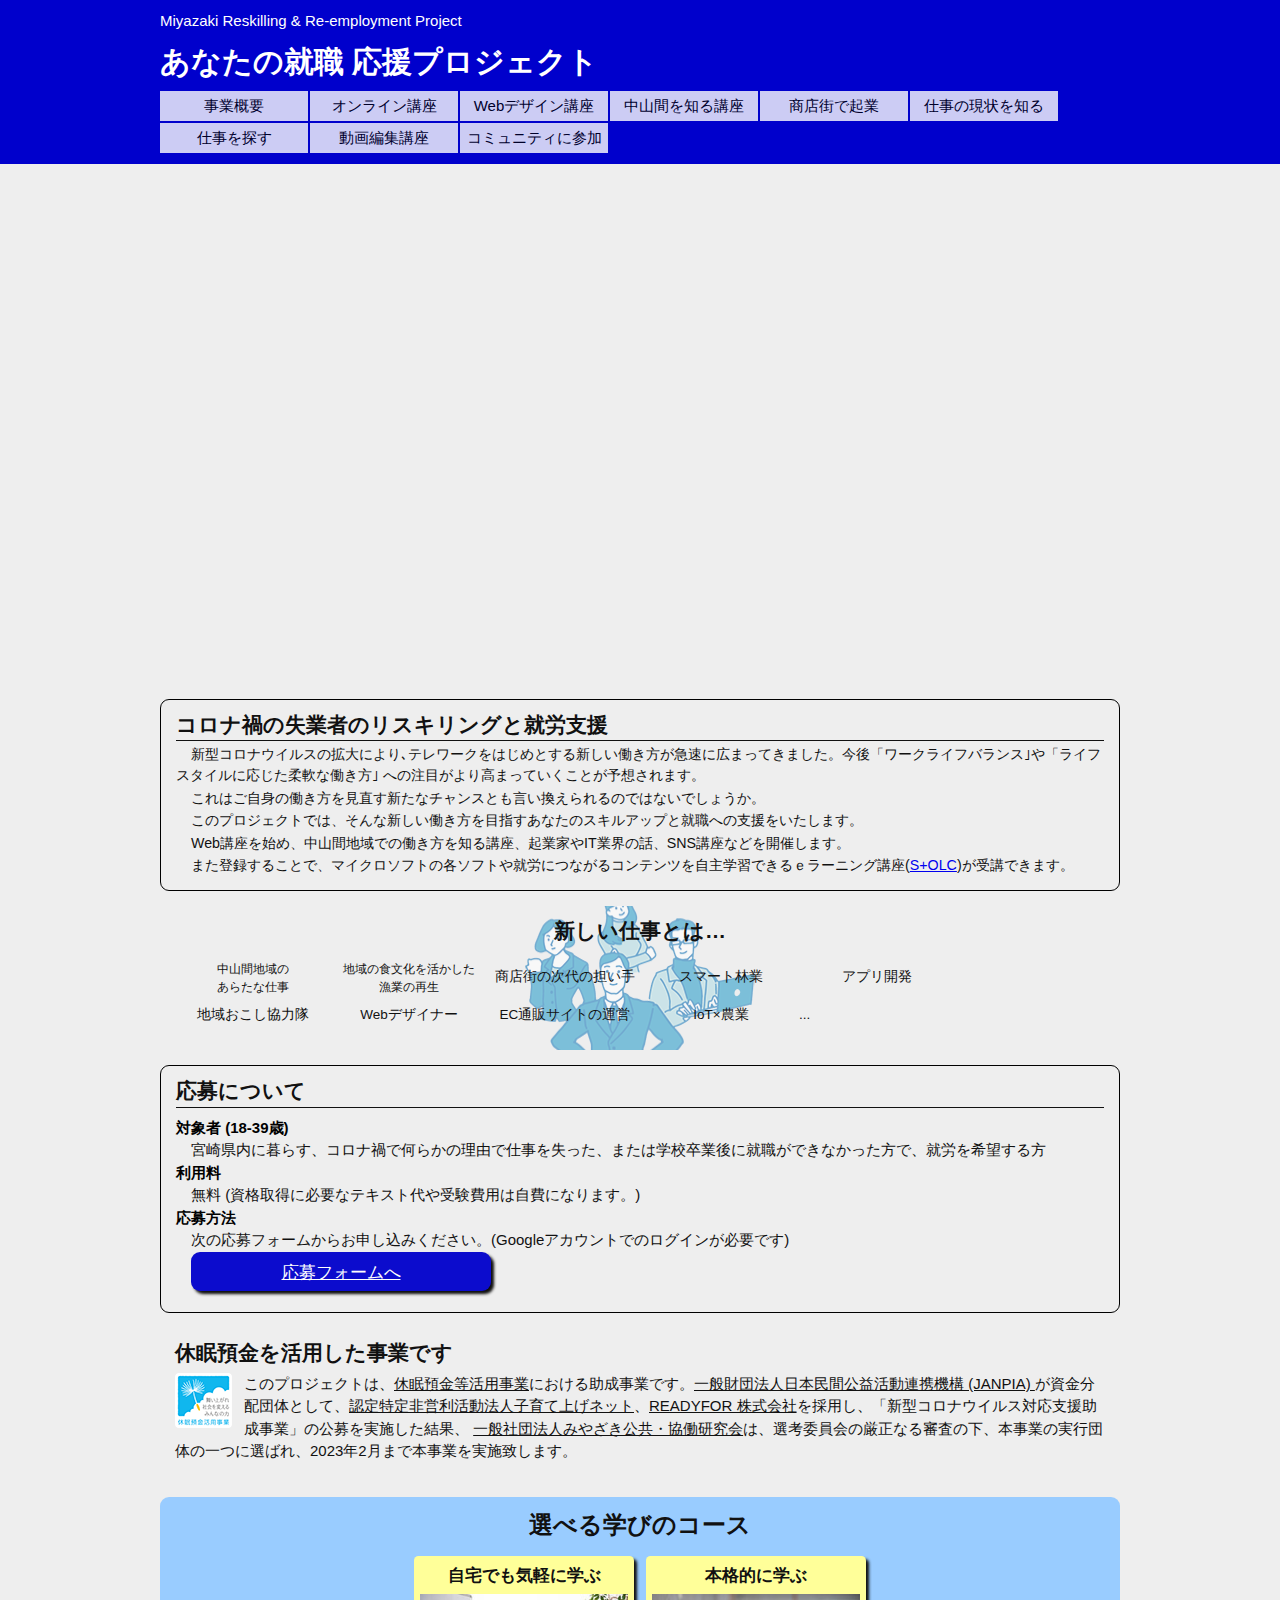
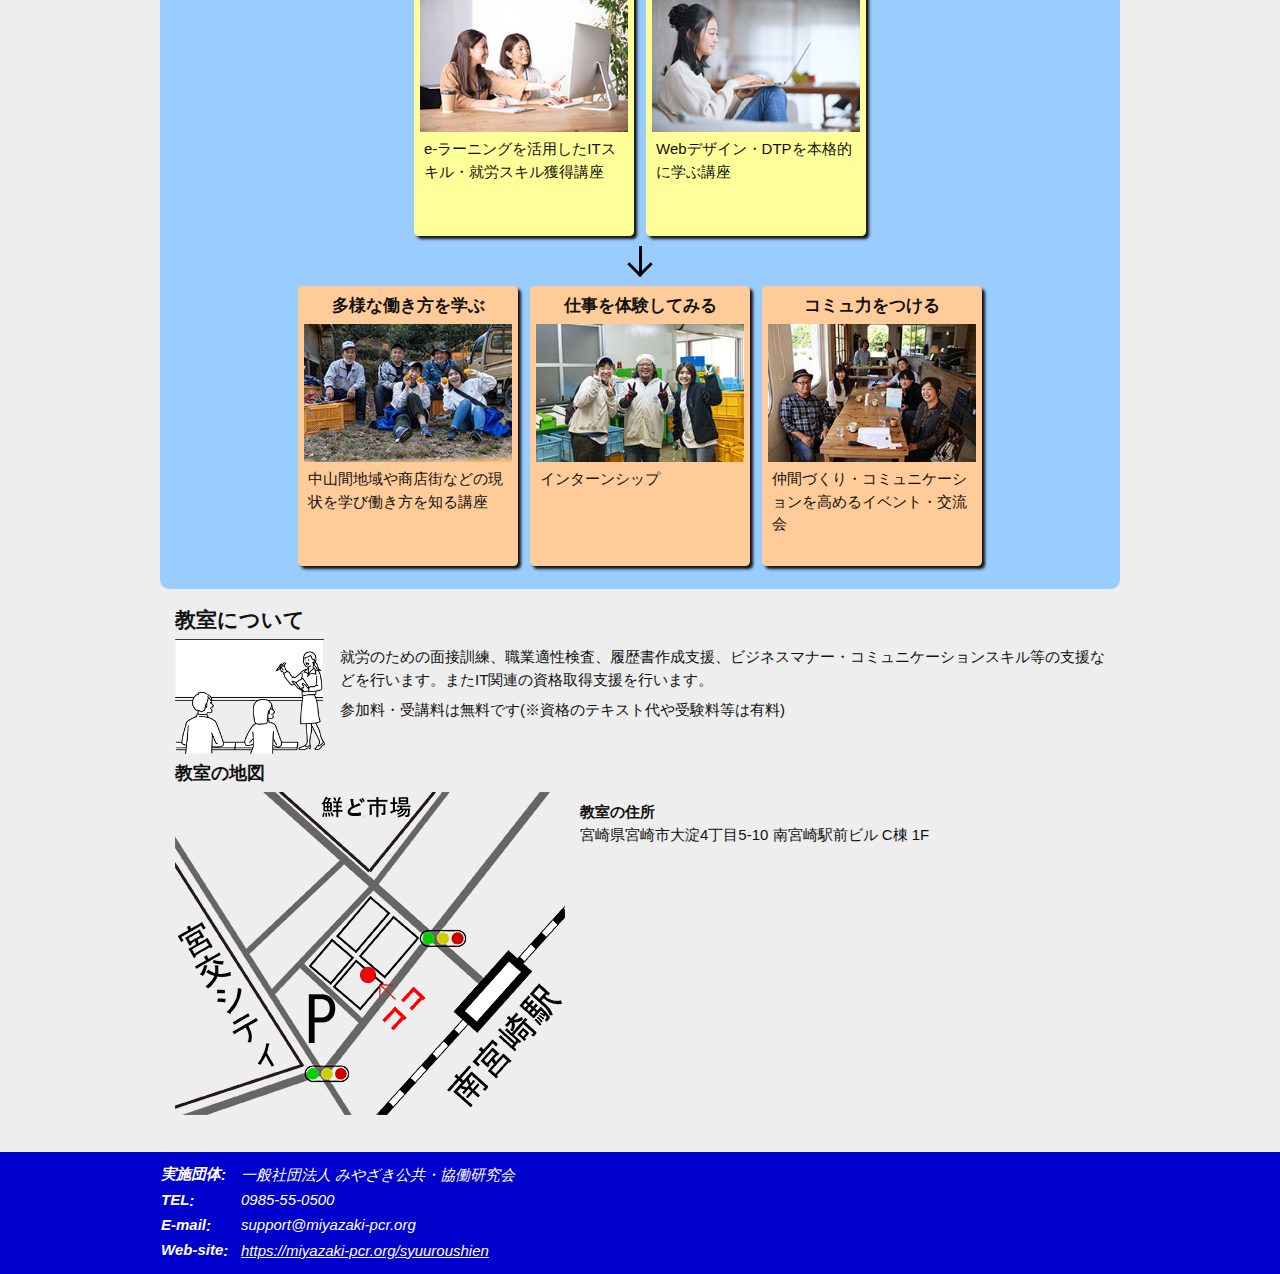
==== commit 3e2b2769: "Apply correction instructions" ====
--- a/index.html
+++ b/index.html
@@ -121,7 +121,7 @@
           <dd class="application-info__list-data">
             <p>次の応募フォームからお申し込みください。(Googleアカウントでのログインが必要です)</p>
             <p class="button-anchor-wrap">
-              <a class="button-anchor-wrap__anchor" href="#">応募フォームへ</a>
+              <a class="button-anchor-wrap__anchor" href="https://docs.google.com/forms/d/e/1FAIpQLScLN-Gr73MWahTBgcG46R8HQUxgq9Rtmm9i7DSqfcw2FhPMYg/viewform">応募フォームへ</a>
             </p>
           </dd>
         </div>
